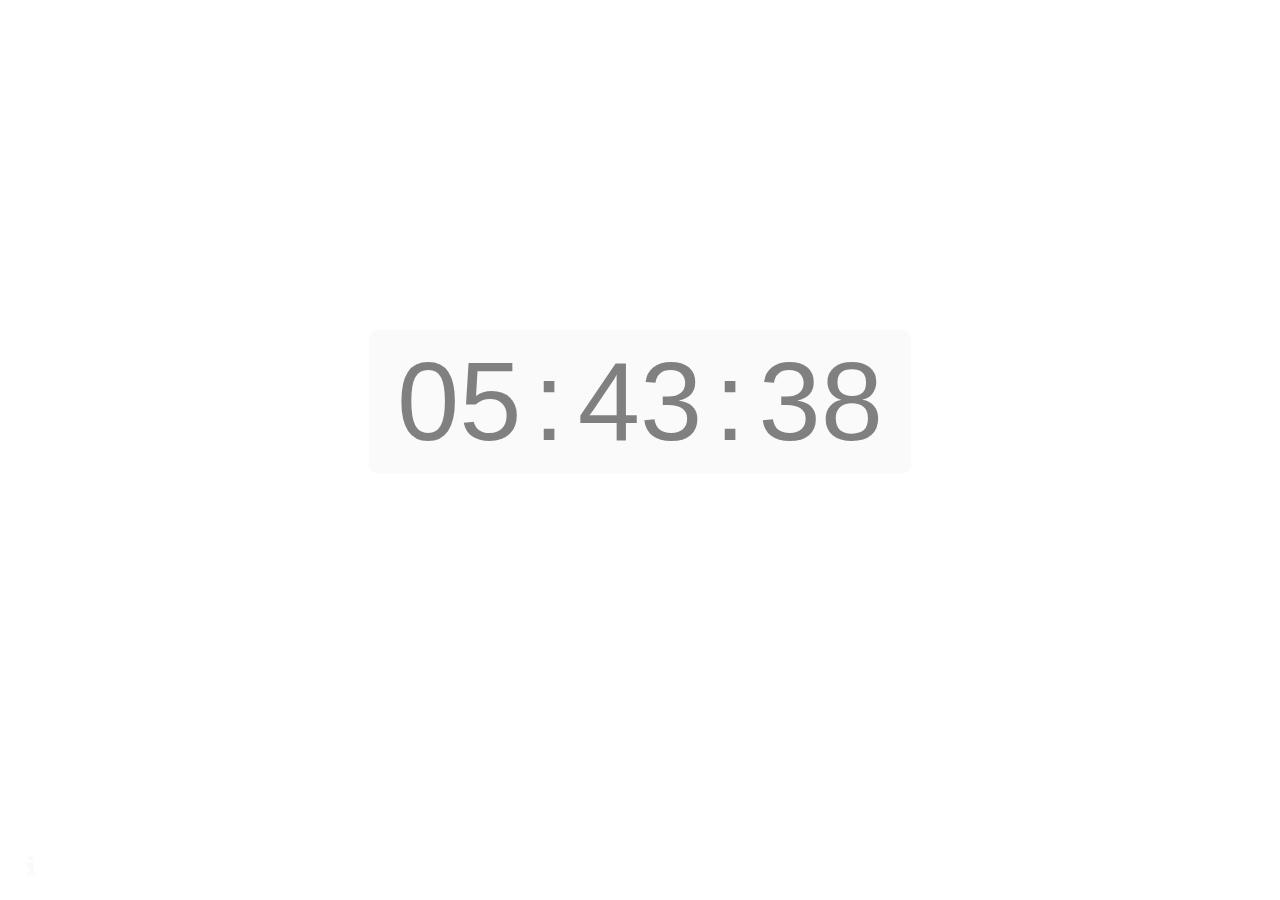
==== live-dig-clock/index.html @ 375069fe "clock stuff" ====
<!DOCTYPE html>
<html lang="en">
<head>
    <meta charset="UTF-8">
    <title>Live Digital Clock</title>
    <!--css-->
    <link rel="stylesheet" href="../css_reset/mcleod-reset.css">
    <link rel="stylesheet" href="style/main.css">
    <!--jQuery-->
    <script src="../jQuery/jquery.js"></script>
</head>
<body>
    <svg version="1.1"
         xmlns="http://www.w3.org/2000/svg"
        style="display:none">
        <symbol id="info" viewBox="0 0 100 100">
            <path d="M64.8,77.5c0,1.6-1.3,3-3,3H38.2c-1.6,0-3-1.3-3-3v-5.9c0-1.6,1.3-3,3-3h3V50.9h-3c-1.6,0-3-1.3-3-3v-5.9
		c0-1.6,1.3-3,3-3h17.7c1.6,0,3,1.3,3,3v26.6h3c1.6,0,3,1.3,3,3V77.5z M58.9,27.3c0,1.6-1.3,3-3,3H44.1c-1.6,0-3-1.3-3-3v-8.9
		c0-1.6,1.3-3,3-3h11.8c1.6,0,3,1.3,3,3V27.3z"/>
        </symbol>
    </svg>
    <main>

        <div class="clock-div">
            <span id="h">--</span>
            <span>:</span>
            <span id="min">--</span>
            <span>:</span>
            <span id="sec">--</span>
        </div>

    </main>

    <a class="info"><svg><use xlink:href="#info"></use></svg></a>

    <script src="script/script.js"></script>
</body>
</html>
---- live-dig-clock/style/main.css ----
main{
    /*position*/
    width:100%;
    height:100vh;
    /*arrange content*/
    display:flex;
    justify-content: center;
    align-items: center;
    /*background*/
    background-color: white;
}
.clock-div{
    /*position*/
    min-width:32rem;
    box-sizing: border-box;
    margin-bottom:6rem;
    padding:1rem;
    /*arrange content*/
    display:flex;
    /*justify-content: ;*/
    align-items: center;
    /*formatting*/
    border-radius: 10px;
    background-color: whitesmoke;
    filter:opacity(50%);
    /*font*/
    font-size: 7rem;
    font-family: Algerian, sans-serif;
}
#h, #min, #sec{
    width:9.3rem;
    text-align: center;
}
span{
    width:2rem;
}
.info{
    /*position*/
    position:fixed;
    bottom:1rem;
    left:1rem;
    /*formatting*/
    border-radius: 100%;
    color:whitesmoke;
    filter:opacity(45%);
    cursor: pointer;
}
.info:hover{
    /*formatting*/
    color:inherit;
    background-color: whitesmoke;
}
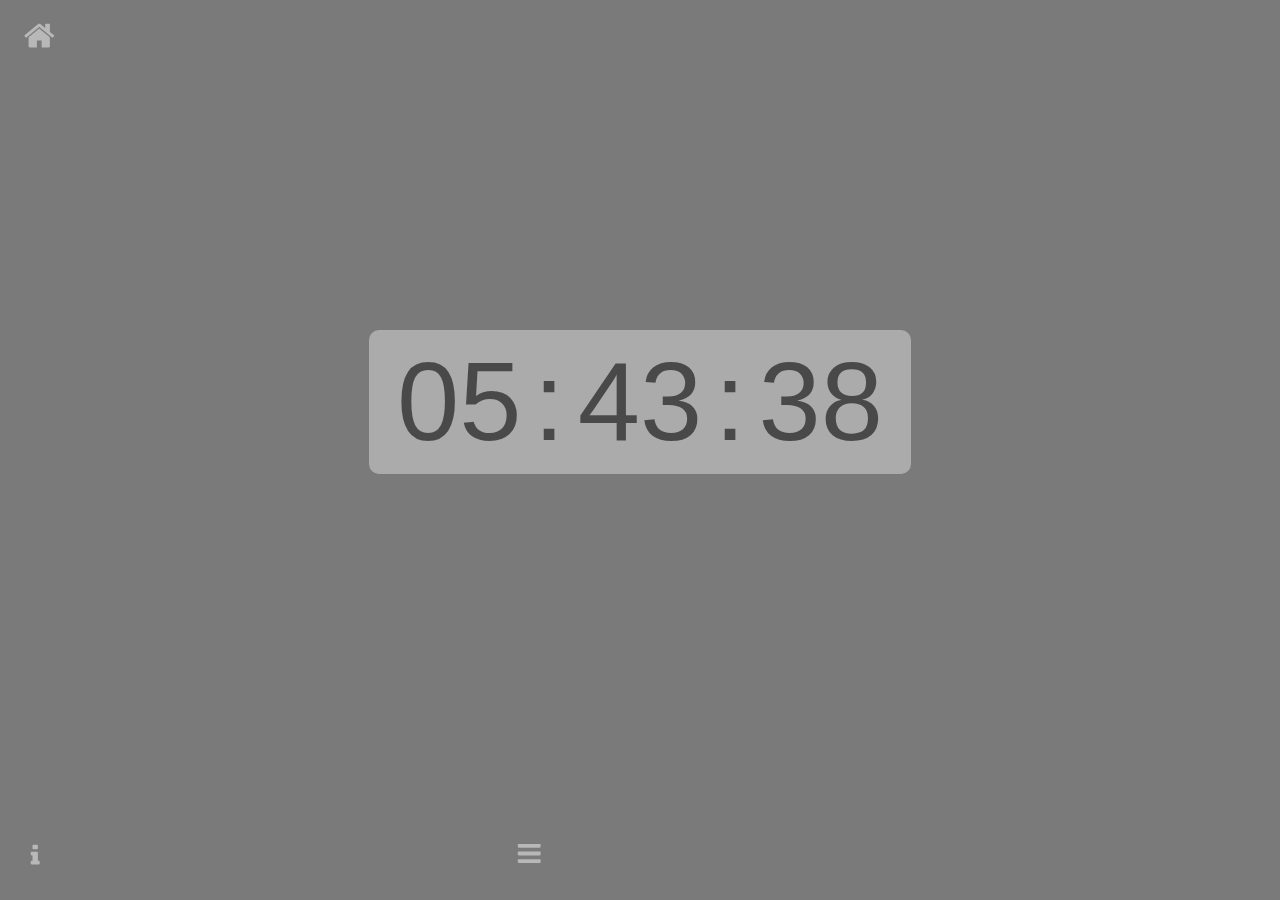
==== commit 0ea3bddc: "did something" ====
--- a/live-dig-clock/index.html
+++ b/live-dig-clock/index.html
@@ -8,6 +8,8 @@
     <link rel="stylesheet" href="style/main.css">
     <!--jQuery-->
     <script src="../jQuery/jquery.js"></script>
+    <!--font-->
+    <link href="https://fonts.googleapis.com/css?family=Karma:500" rel="stylesheet">
 </head>
 <body>
     <svg version="1.1"
@@ -18,9 +20,23 @@
 		c0-1.6,1.3-3,3-3h17.7c1.6,0,3,1.3,3,3v26.6h3c1.6,0,3,1.3,3,3V77.5z M58.9,27.3c0,1.6-1.3,3-3,3H44.1c-1.6,0-3-1.3-3-3v-8.9
 		c0-1.6,1.3-3,3-3h11.8c1.6,0,3,1.3,3,3V27.3z"/>
         </symbol>
+        <symbol id="home" viewBox="0 0 100 100">
+            <path d="M82.1,55.3c-0.2,0.3-0.6,0.4-0.9,0.5c0,0-0.1,0-0.1,0c-0.3,0-0.7-0.1-0.9-0.3L50,30.3L19.9,55.4
+		c-0.3,0.2-0.7,0.3-1,0.3c-0.3,0-0.7-0.2-0.9-0.5L15.2,52c-0.5-0.6-0.4-1.5,0.2-2L46.7,24c1.8-1.5,4.8-1.5,6.6,0l10.6,8.9v-8.5
+		c0-0.8,0.6-1.4,1.4-1.4h8.4c0.8,0,1.4,0.6,1.4,1.4v17.7l9.5,7.9c0.6,0.5,0.7,1.4,0.2,2L82.1,55.3z M75.1,75.9
+		c0,1.5-1.3,2.8-2.8,2.8H55.6V62H44.4v16.7H27.7c-1.5,0-2.8-1.3-2.8-2.8V55c0-0.1,0-0.2,0-0.3l25-20.6l25,20.6c0,0.1,0,0.2,0,0.3
+		V75.9z"/>
+        </symbol>
+        <symbol id="bars" viewBox="0 0 100 100">
+            <path d="M87.7,29c0,1.7-1.4,3.1-3.1,3.1H15.5c-1.7,0-3.1-1.4-3.1-3.1v-6.3c0-1.7,1.4-3.1,3.1-3.1h69.1
+		c1.7,0,3.1,1.4,3.1,3.1V29z M87.7,54.1c0,1.7-1.4,3.1-3.1,3.1H15.5c-1.7,0-3.1-1.4-3.1-3.1v-6.3c0-1.7,1.4-3.1,3.1-3.1h69.1
+		c1.7,0,3.1,1.4,3.1,3.1V54.1z M87.7,79.2c0,1.7-1.4,3.1-3.1,3.1H15.5c-1.7,0-3.1-1.4-3.1-3.1V73c0-1.7,1.4-3.1,3.1-3.1h69.1
+		c1.7,0,3.1,1.4,3.1,3.1V79.2z"/>
+        </symbol>
     </svg>
+
     <main>
-
+        <div class="backBrightness"></div>
         <div class="clock-div">
             <span id="h">--</span>
             <span>:</span>
@@ -30,8 +46,20 @@
         </div>
 
     </main>
-
-    <a class="info"><svg><use xlink:href="#info"></use></svg></a>
+    <!--home button-->
+    <a class="linklist linklist-day" href="../index.html">
+        <svg><use xlink:href="#home"></use></svg>
+    </a>
+    <!--info button-->
+    <button type="button" class="info i-day">
+        <div class="info-content none">
+            <p>Background color is changing based on current time. At noon (12:00) background color is brightest and at midnight (24:00) is darkest. Still in progress...</p>
+        </div>
+        <svg id="shadow"><use xlink:href="#info"></use></svg>
+    </button>
+    <button type="button" class="colorBtn i-night">
+        <svg><use xlink:href="#bars"></use></svg>
+    </button>
 
     <script src="script/script.js"></script>
 </body>
--- a/live-dig-clock/style/main.css
+++ b/live-dig-clock/style/main.css
@@ -1,14 +1,25 @@
-main{
+.none{
+    display:none;
+}
+/*-----BACKGROUND-----*/
+main {
     /*position*/
-    width:100%;
-    height:100vh;
+    width: 100%;
+    height: 100vh;
     /*arrange content*/
-    display:flex;
+    display: flex;
     justify-content: center;
     align-items: center;
-    /*background*/
-    background-color: white;
 }
+.backBrightness{
+    /*position*/
+    position:absolute;
+    width:100%;
+    height:100%;
+    /*formatting*/
+    background-color:rgba(0,0,0,0);
+}
+/*------CLOCK BOX-----*/
 .clock-div{
     /*position*/
     min-width:32rem;
@@ -22,7 +33,7 @@
     /*formatting*/
     border-radius: 10px;
     background-color: whitesmoke;
-    filter:opacity(50%);
+    filter:opacity(40%);
     /*font*/
     font-size: 7rem;
     font-family: Algerian, sans-serif;
@@ -33,20 +44,84 @@
 }
 span{
     width:2rem;
+    /*filter:opacity(50%);*/
 }
+/*---------INFO BUTTON-------*/
 .info{
     /*position*/
     position:fixed;
-    bottom:1rem;
-    left:1rem;
+    bottom:3vh;
+    left:1.6vw;
     /*formatting*/
     border-radius: 100%;
+    /*color:whitesmoke;*/
+    filter:opacity(50%);
+}
+.i-night{
+    /*formatting*/
     color:whitesmoke;
-    filter:opacity(45%);
-    cursor: pointer;
 }
-.info:hover{
+.i-night:hover{
+    /*formatting*/
+    color:black;
+    background-color: whitesmoke;
+}
+.i-day{
+    /*formatting*/
+    color:black;
+}
+.i-day:hover{
+    /*formatting*/
+    color:whitesmoke;
+    background-color: black;
+    filter:opacity(40%);
+}
+/*-----info content-----*/
+.info-content{
+    /*position*/
+    position:absolute;
+    bottom:1.2rem;
+    left:1.3rem;
+    padding:0.8rem;
+    /*height:14rem;*/
+    width:18rem;
     /*formatting*/
     color:inherit;
-    background-color: whitesmoke;
-}+    background-color: inherit;
+    border-radius: 5px;
+    text-align: center;
+    font-family: 'Karma', serif;
+}
+/*-----BACK BUTTON-----*/
+.linklist{
+    /*position*/
+    position:fixed;
+    top:1.5vh;
+    left:2vh;
+    /*formatting*/
+    font-size: 1.4rem;
+    filter:opacity(50%);
+    border-radius: 100%;
+}
+.linklist:hover{
+     filter:opacity(85%);
+ }
+.linklist-day{
+    color:black;
+}
+.linklist-night{
+    color:whitesmoke;
+}
+/*-----CHANGE COLOR-----*/
+.colorBtn{
+    /*position*/
+    position:fixed;
+    bottom:3vh;
+    left:40%;
+    padding:0.1rem;
+    /*formatting*/
+    filter:opacity(50%);
+    border-radius: 5px;
+}
+
+/*TODO: MAKE TRANSITION ON BACK/HOME BUTTON*/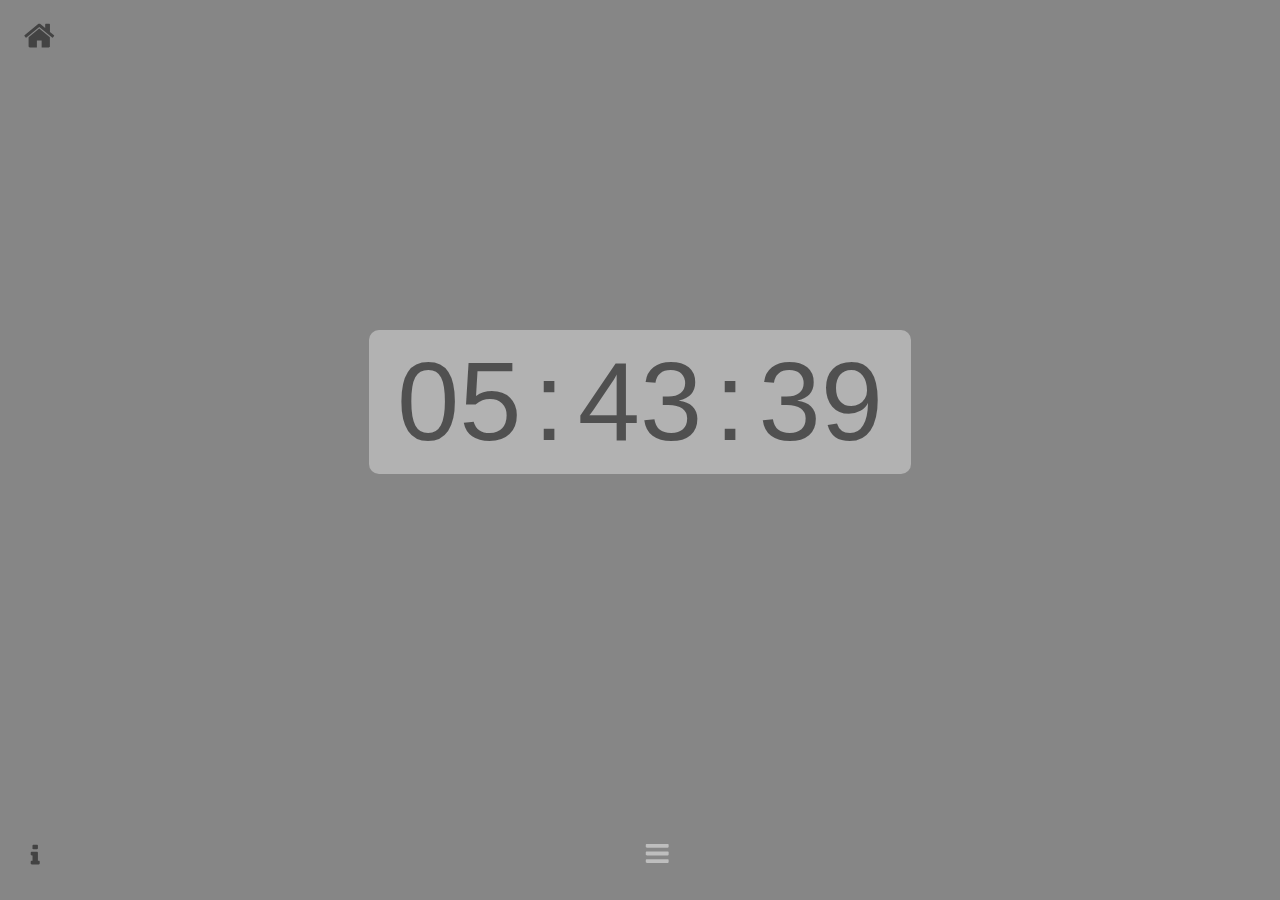
==== commit 9c34abab: "js problems" ====
--- a/live-dig-clock/index.html
+++ b/live-dig-clock/index.html
@@ -59,6 +59,13 @@
     </button>
     <button type="button" class="colorBtn i-night">
         <svg><use xlink:href="#bars"></use></svg>
+        <div class="choseColorBox none">
+            <div class="colorBox" id="white"></div>
+            <div class="colorBox" id="blue"></div>
+            <div class="colorBox" id="green"></div>
+            <div class="colorBox" id="yellow"></div>
+            <div class="colorBox" id="pink"></div>
+        </div>
     </button>
 
     <script src="script/script.js"></script>
--- a/live-dig-clock/style/main.css
+++ b/live-dig-clock/style/main.css
@@ -1,6 +1,3 @@
-.none{
-    display:none;
-}
 /*-----BACKGROUND-----*/
 main {
     /*position*/
@@ -117,11 +114,69 @@
     /*position*/
     position:fixed;
     bottom:3vh;
-    left:40%;
+    left:50%;
     padding:0.1rem;
     /*formatting*/
     filter:opacity(50%);
     border-radius: 5px;
 }
+.choseColorBox{
+    /*position*/
+    position:absolute;
+    width:8.5rem;
+    height:86%;
+    top:7%;
+    left:104%;
+    padding-right:0.4rem;
+    padding-left:0.6rem;
+    /*arrange content*/
+    display:flex;
+    justify-content: space-between;
+    align-items: center;
+    /*formatting*/
+    border-radius: 0 5px 5px 0;
+    background-color: whitesmoke ;
+    cursor:default;
+}
+.colorBox{
+    /*position*/
+    height:65%;
+    width:1.2rem;
+    display:block;
+    /*formatting*/
+    background-color: black;
+    border-radius: 3px;
+    cursor:pointer;
+    border:1px solid white;
+}
+#white{
+    /*color*/
+    background-color: rgba(0,0,0,1);
+}
+#blue{
+    /*color*/
+    background-color: rgba(0,188,212,1);
+}
+#green{
+    /*color*/
+    background-color: rgba(0,204,8,1);
+}
+#yellow{
+    /*color*/
+    background-color: rgba(255,229,0,1);
+}
+#pink{
+    /*color*/
+    background-color: rgba(233,30,99,1);
+}
 
-/*TODO: MAKE TRANSITION ON BACK/HOME BUTTON*/+
+
+
+
+
+/*TODO: MAKE TRANSITION ON BACK/HOME BUTTON*/
+/*--IT HAS TO BE AT THE BOTTOM--*/
+.none{
+    display:none;
+}